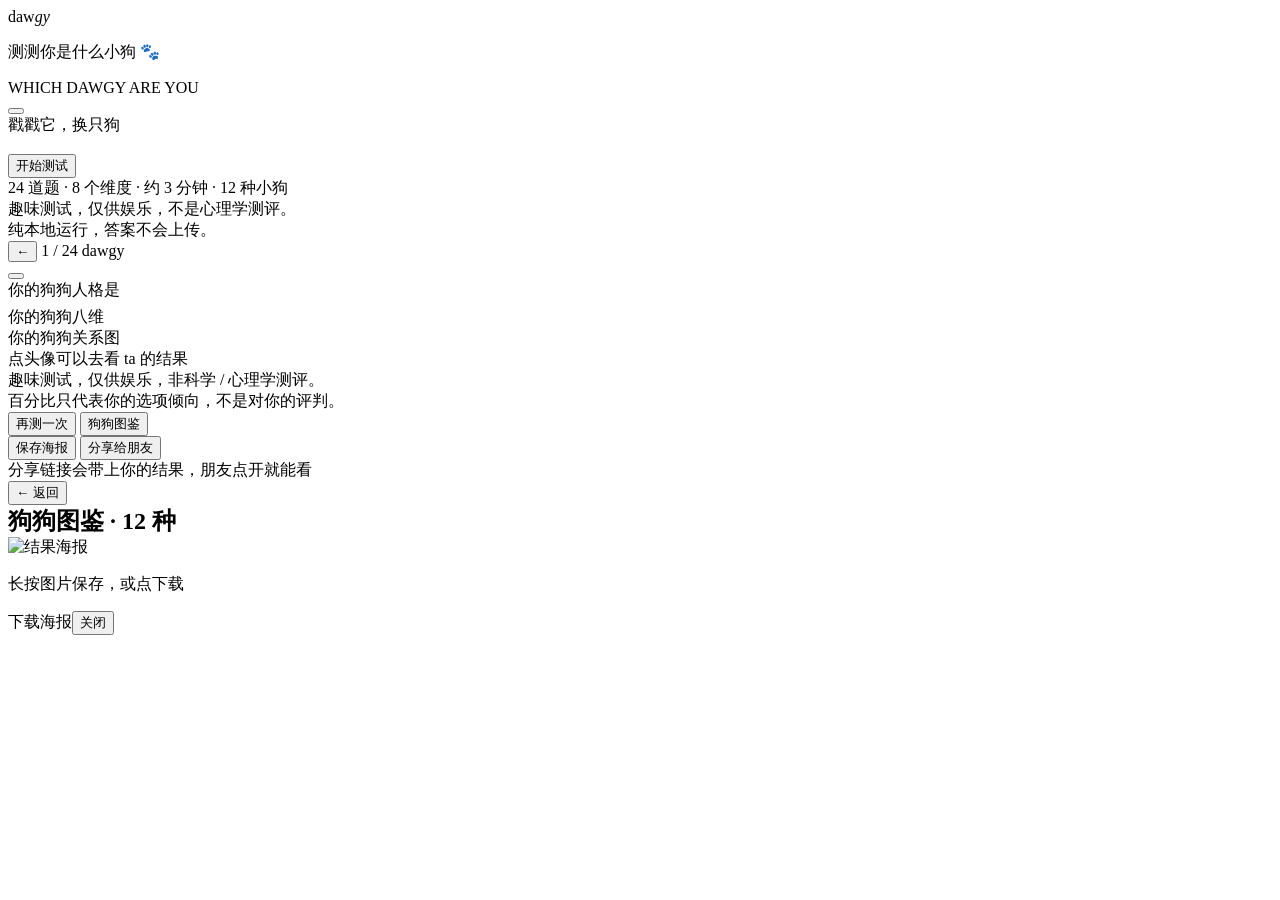
==== src/template.html @ 79bdea1a "dawgy: 测测你是什么小狗" ====
<!DOCTYPE html>
<html lang="zh-CN">
<head>
<meta charset="UTF-8">
<meta name="viewport" content="width=device-width, initial-scale=1, viewport-fit=cover">
<meta name="theme-color" content="#F6F1E7">
<title>dawgy · 测测你是什么小狗</title>
<meta name="description" content="24 道题、8 个维度，测出你是柴犬、哈士奇还是金毛。纯前端、离线可用。趣味测试，仅供娱乐。">
<meta property="og:type" content="website">
<meta property="og:title" content="dawgy · 测测你是什么小狗">
<meta property="og:description" content="24 道题、8 个维度、12 种小狗。趣味测试，仅供娱乐。">
<style>
/*BASECSS*/
/*EXTRACSS*/
@keyframes pop{0%{transform:scale(.6) rotate(-8deg);opacity:0}100%{transform:scale(1) rotate(0);opacity:1}}
@keyframes rise{from{opacity:0;transform:translateY(12px)}to{opacity:1;transform:none}}
@media(prefers-reduced-motion:reduce){*{animation:none!important;transition:none!important}.screen{transition:none}}
</style>
</head>
<body>
<div class="phone">
  <div id="app">
    <section class="screen active" id="cover">
      <div class="wordmark" id="coverTitle" tabindex="-1">daw<i>gy</i></div>
      <p class="cover-sub">测测你是什么小狗 🐾</p>
      <div class="cover-kicker">WHICH DAWGY ARE YOU</div>
      <button type="button" class="stage" id="coverDog" aria-label="换一只狗" title="戳一下换只狗"></button>
      <div class="tapme" id="coverName" aria-live="polite">戳戳它，换只狗</div>
      <div style="height:18px"></div>
      <button type="button" class="btn" id="startBtn">开始测试</button>
      <button type="button" class="btn ghost small cover-last" id="lastBtn" hidden>查看上次结果</button>
      <div class="hint">24 道题 · 8 个维度 · 约 3 分钟 · 12 种小狗</div>
      <div class="cover-count" id="coverCount">趣味测试，仅供娱乐，不是心理学测评。<br>纯本地运行，答案不会上传。</div>
    </section>

    <section class="screen" id="quiz">
      <div class="topbar">
        <button type="button" class="prev-btn" id="prevBtn" aria-label="上一题">←</button>
        <span class="prog" id="progText">1 / 24</span>
        <span class="prog" style="color:var(--ink3)">dawgy</span>
      </div>
      <div class="bar" id="bar" role="progressbar" aria-label="答题进度" aria-valuemin="1" aria-valuemax="24" aria-valuenow="1"><i id="barFill"></i></div>
      <div class="walker" id="walker" aria-hidden="true"></div>
      <div class="q-card">
        <div class="q-label" id="qLabel"></div>
        <div class="q-title" id="qTitle" tabindex="-1"></div>
      </div>
      <div class="opts" id="opts" role="group" aria-labelledby="qTitle"></div>
    </section>

    <section class="screen" id="result">
      <div class="friend-banner" id="friendBanner"><span id="bannerText"></span><button type="button" class="link-btn" id="toMine" hidden>回到我的结果</button></div>
      <div class="res-hero" id="banner">
        <button type="button" class="res-dog" id="resDog" aria-label="换个姿势看看"></button>
        <div class="pose-cap" id="poseCap" aria-live="polite"></div>
        <div class="pose-dots" id="poseDots" aria-hidden="true"></div>
        <div class="res-label" id="resLabel">你的狗狗人格是</div>
        <h1 class="res-name" id="resName" tabindex="-1" style="margin:6px 0 0"></h1>
        <div class="res-en" id="resEn"></div>
        <div class="res-title" id="resTitle"></div>
      </div>
      <div class="res-body">
        <div class="quote" id="resQuote"></div>
        <div class="tags" id="resTags"></div>
        <div class="res-desc" id="resDesc"></div>
        <div class="sub-dog" id="subDog"></div>
        <div class="chart-box">
          <div class="chart-title" id="chartTitle">你的狗狗八维</div>
          <div id="chart"></div>
        </div>
        <div class="rel-title" id="relTitle">你的狗狗关系图</div>
        <div class="rel-sub">点头像可以去看 ta 的结果</div>
        <div id="relBox"></div>
        <div class="fact" id="resFact"></div>
        <div class="warm" id="resWarm"></div>
        <div class="disclaimer">趣味测试，仅供娱乐，非科学 / 心理学测评。<br>百分比只代表你的选项倾向，不是对你的评判。</div>
      </div>
      <div class="actions">
        <div class="action-row">
          <button type="button" class="btn ghost" id="againBtn">再测一次</button>
          <button type="button" class="btn ghost" id="galleryBtn">狗狗图鉴</button>
        </div>
        <div class="action-row">
          <button type="button" class="btn ghost" id="posterBtn">保存海报</button>
          <button type="button" class="btn" id="shareBtn">分享给朋友</button>
        </div>
      </div>
      <div class="share-note" id="shareNote">分享链接会带上你的结果，朋友点开就能看</div>
    </section>

    <section class="screen" id="gallery">
      <div class="g-head"><button type="button" class="g-back" id="galleryBack">← 返回</button><h1 class="g-title" id="galleryTitle" tabindex="-1" style="margin:0">狗狗图鉴 · 12 种</h1></div>
      <div class="g-list" id="galleryList"></div>
      <div class="legend" id="legend"></div>
    </section>

    <div class="modal" id="modal" role="dialog" aria-modal="true" aria-label="结果海报">
      <img id="posterImg" alt="结果海报">
      <p>长按图片保存，或点下载</p>
      <div class="row"><a class="btn hue" id="dlBtn" download="dawgy.png">下载海报</a><button type="button" class="btn ghost" id="closeModal">关闭</button></div>
    </div>
    <div class="toast" id="toast" role="status" aria-live="polite" aria-atomic="true"></div>
  </div>
</div>

<script>
/*IMGDATA*/
/*DATA*/
/*APP*/
</script>
</body>
</html>
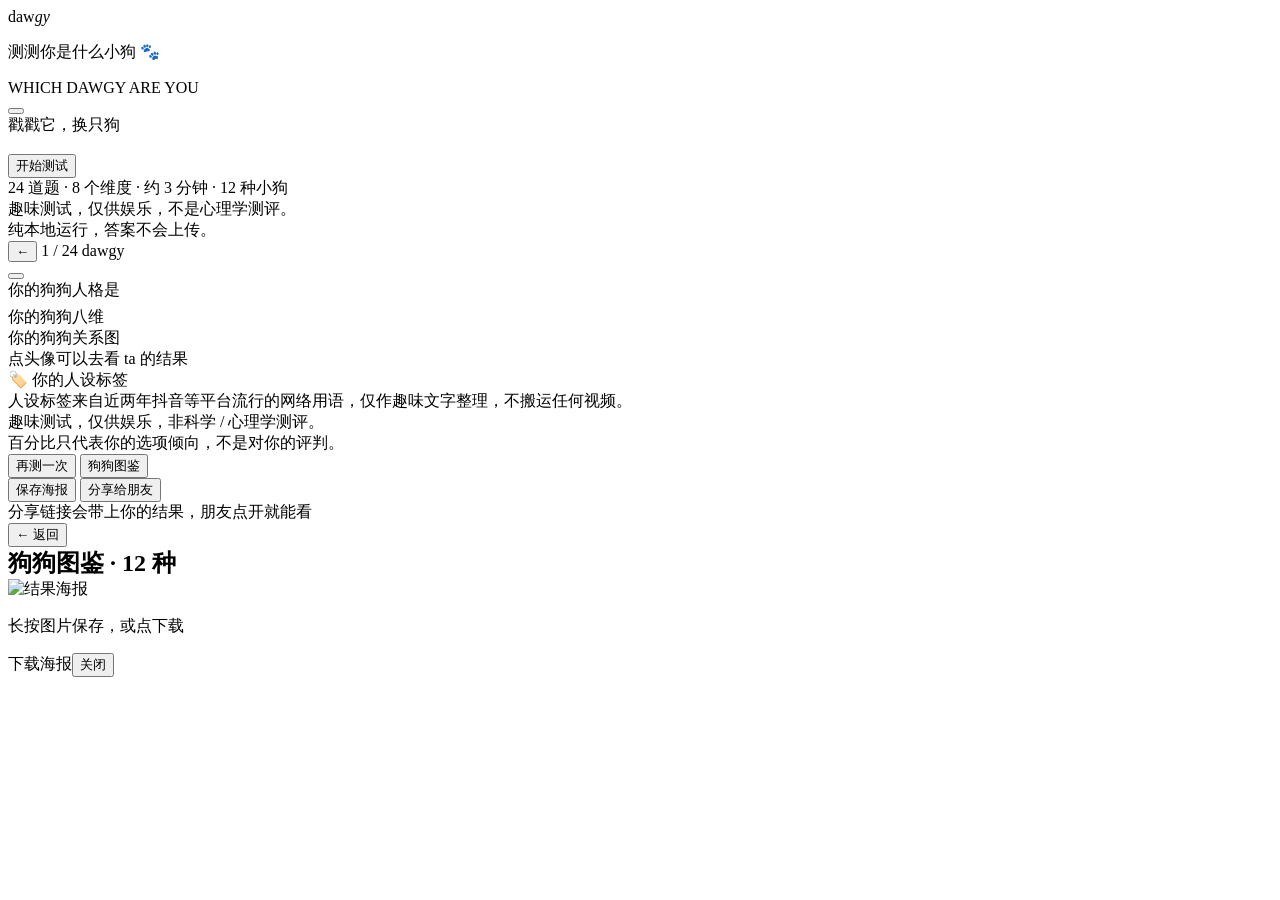
==== commit 45b67c2f: "Remove 小情景; add 人设标签 per breed; every question now has 4 options" ====
--- a/src/template.html
+++ b/src/template.html
@@ -72,6 +72,7 @@
         <div class="rel-sub">点头像可以去看 ta 的结果</div>
         <div id="relBox"></div>
         <div class="fact" id="resFact"></div>
+        <div class="meme-box"><div class="meme-title">🏷️ 你的人设标签</div><div id="memeList"></div><div class="meme-note">人设标签来自近两年抖音等平台流行的网络用语，仅作趣味文字整理，不搬运任何视频。</div></div>
         <div class="warm" id="resWarm"></div>
         <div class="disclaimer">趣味测试，仅供娱乐，非科学 / 心理学测评。<br>百分比只代表你的选项倾向，不是对你的评判。</div>
       </div>
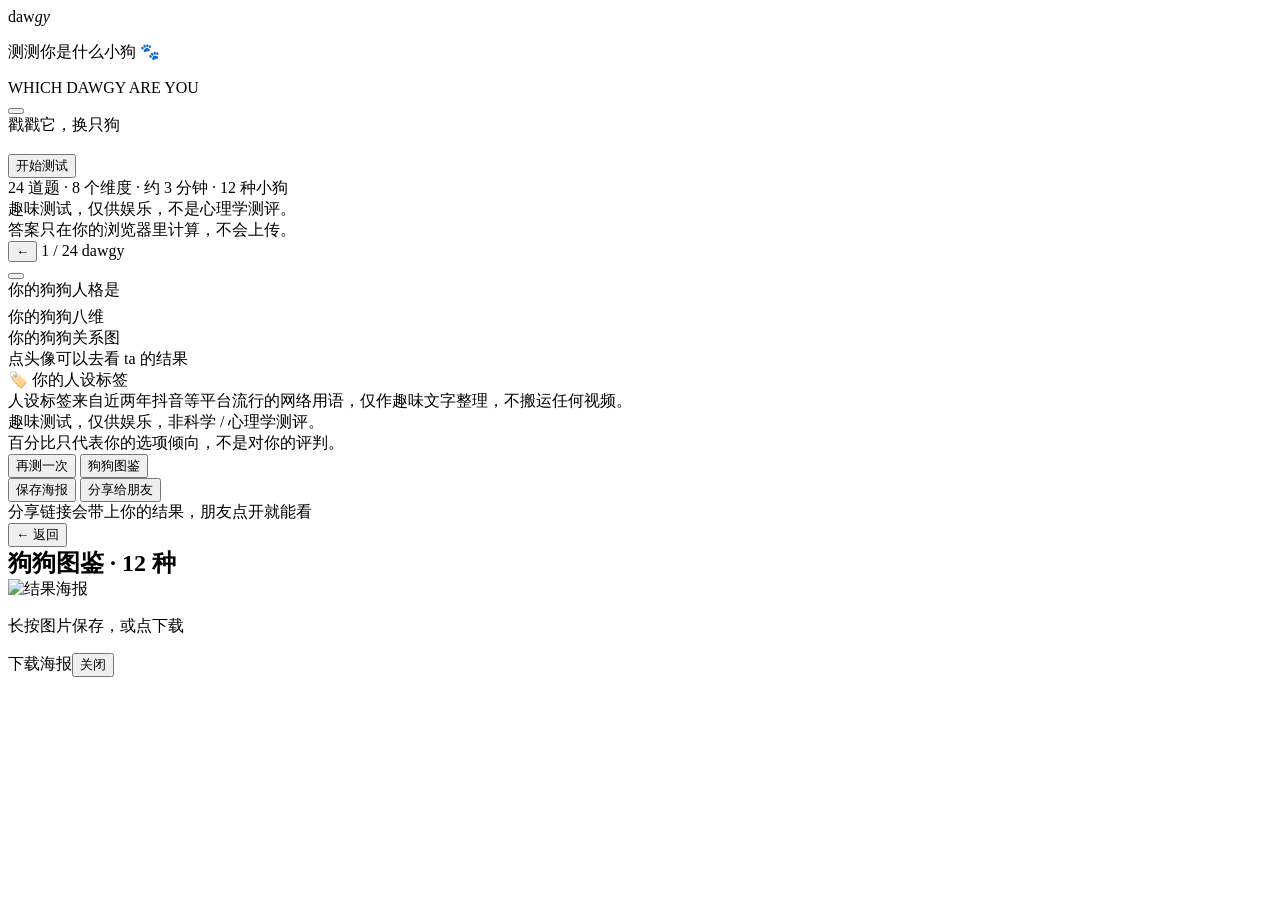
==== commit 5778facc: "Add visitor counter (已有 N 人测试过) via abacus, with tests" ====
--- a/src/template.html
+++ b/src/template.html
@@ -30,7 +30,8 @@
       <button type="button" class="btn" id="startBtn">开始测试</button>
       <button type="button" class="btn ghost small cover-last" id="lastBtn" hidden>查看上次结果</button>
       <div class="hint">24 道题 · 8 个维度 · 约 3 分钟 · 12 种小狗</div>
-      <div class="cover-count" id="coverCount">趣味测试，仅供娱乐，不是心理学测评。<br>纯本地运行，答案不会上传。</div>
+      <div class="cover-count" id="coverCount">趣味测试，仅供娱乐，不是心理学测评。<br>答案只在你的浏览器里计算，不会上传。</div>
+      <div class="tested-count" id="coverTested" hidden></div>
     </section>
 
     <section class="screen" id="quiz">
@@ -75,6 +76,7 @@
         <div class="meme-box"><div class="meme-title">🏷️ 你的人设标签</div><div id="memeList"></div><div class="meme-note">人设标签来自近两年抖音等平台流行的网络用语，仅作趣味文字整理，不搬运任何视频。</div></div>
         <div class="warm" id="resWarm"></div>
         <div class="disclaimer">趣味测试，仅供娱乐，非科学 / 心理学测评。<br>百分比只代表你的选项倾向，不是对你的评判。</div>
+        <div class="tested-count" id="resTested" hidden></div>
       </div>
       <div class="actions">
         <div class="action-row">
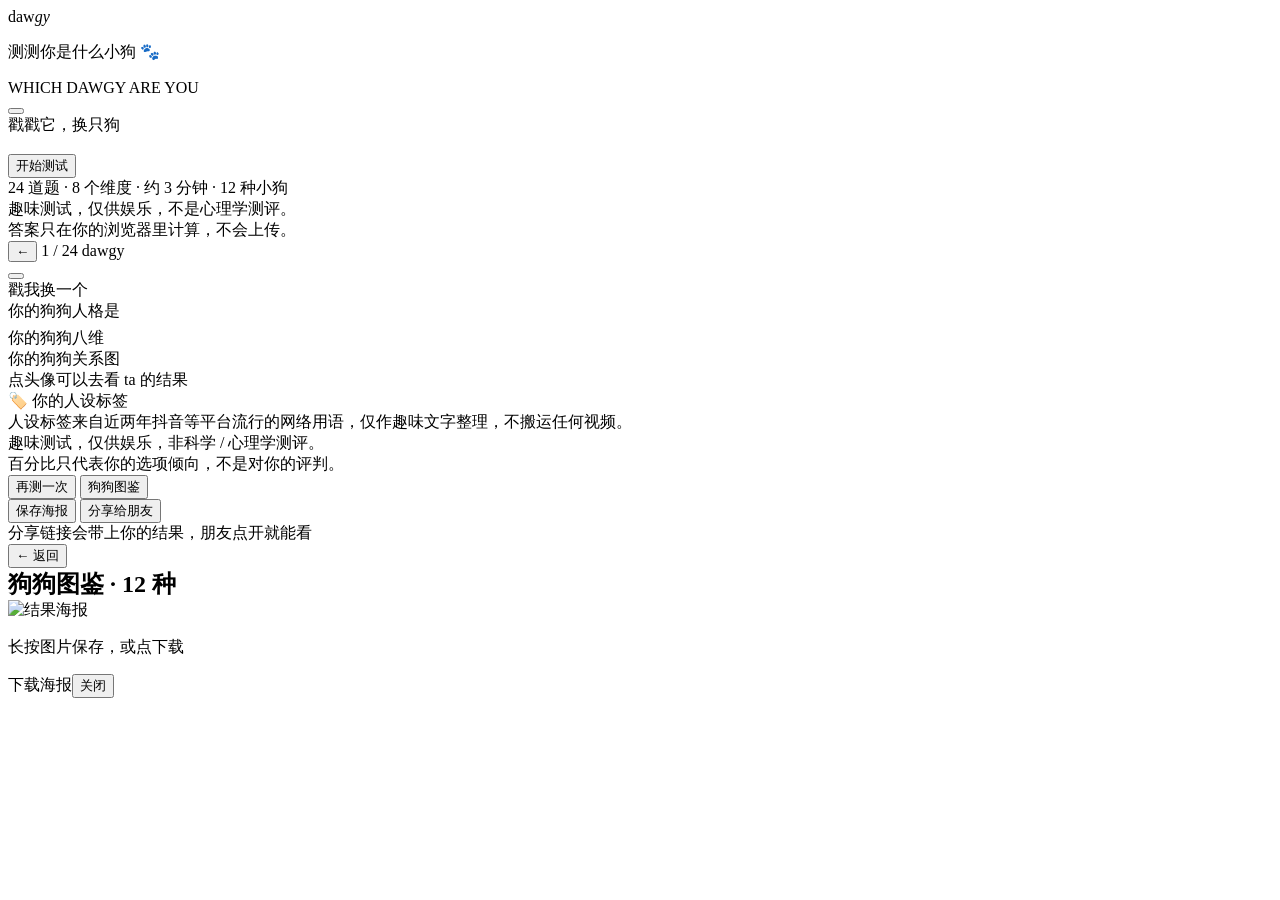
==== commit 8ce1b99c: "同步源码" ====
--- a/src/template.html
+++ b/src/template.html
@@ -55,6 +55,7 @@
         <button type="button" class="res-dog" id="resDog" aria-label="换个姿势看看"></button>
         <div class="pose-cap" id="poseCap" aria-live="polite"></div>
         <div class="pose-dots" id="poseDots" aria-hidden="true"></div>
+        <div class="pose-hint" aria-hidden="true">戳我换一个</div>
         <div class="res-label" id="resLabel">你的狗狗人格是</div>
         <h1 class="res-name" id="resName" tabindex="-1" style="margin:6px 0 0"></h1>
         <div class="res-en" id="resEn"></div>
